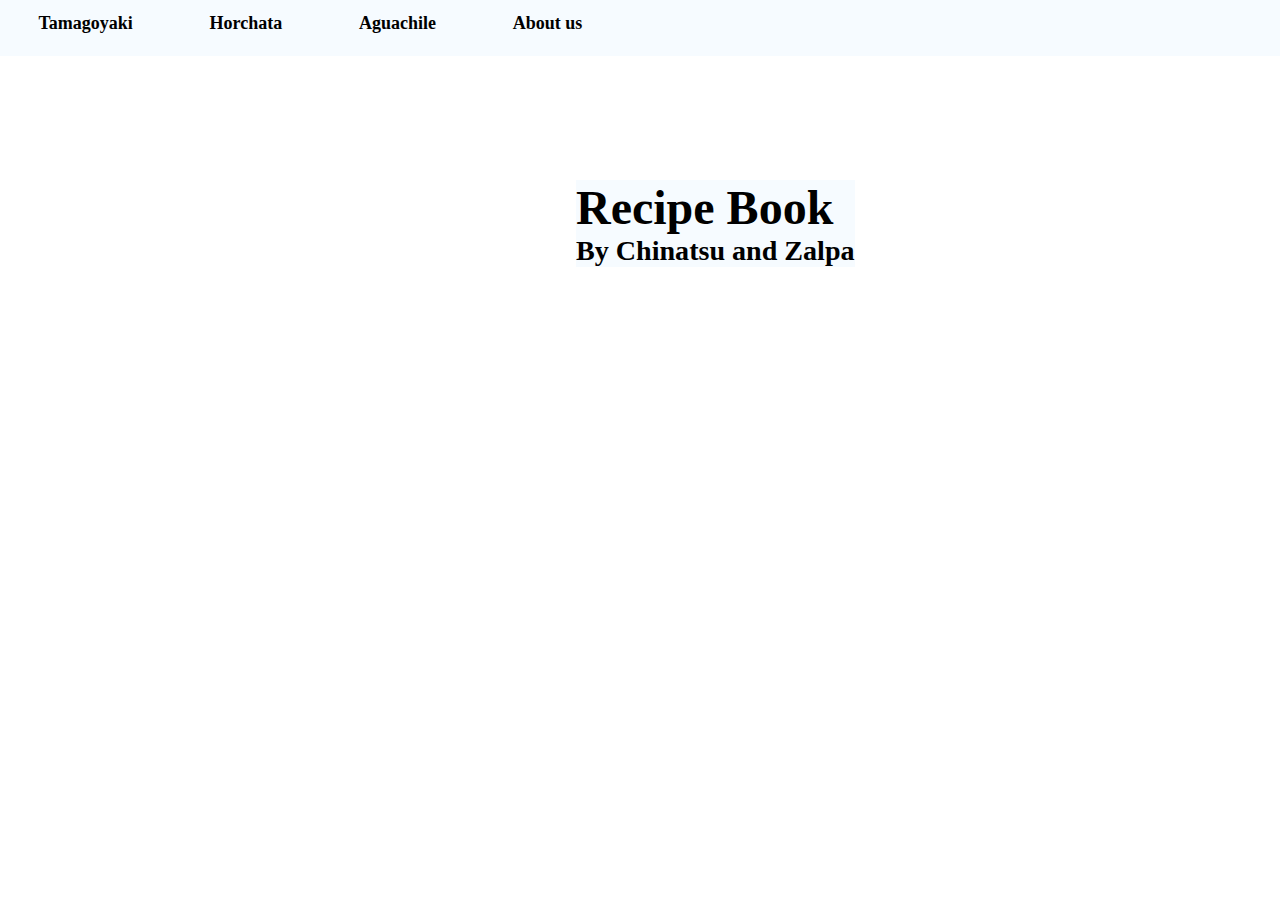
==== index.html @ f8490ed1 "upload all files that we did before" ====
<!DOCTYPE html>
<html lang="en">
    <head>
        <meta charset="UTF-8" />
        <meta http-equiv="X-UA-Compatible" content="IE=edge" />
        <meta name="viewport" content="width=device-width, initial-scale=1.0" />
        <title>Cook Book</title>
        <link rel="stylesheet" href="css/style.css" />
    </head>
    <body>
        <section class="index-page">
            <ul class="navbar">
                <li><a href="pages/tamagoyaki.html">Tamagoyaki</a></li>
                <li><a href="pages/horchata.html">Horchata</a></li>
                <li><a href="pages/aguachile.html">Aguachile</a></li>
                <li><a href="pages/aboutus.html">About us</a></li>
            </ul>
        </section>
        <div class="title-container">
            <h1 class="title-index">Recipe Book</h1>
            <h3 class="subtitle-index">By Chinatsu and Zalpa</h3>
        </div>
    </body>
</html>
---- css/style.css ----
@import url("https://fonts.googleapis.com/css2?family=Roboto+Mono:wght@100&display=swap");
* {
    margin: 0;
    padding: 0;
    box-sizing: border-box;
}

body {
    /*font-family: 'Roboto Mono', monospace;*/
}

button {
    padding: 4px;
    background: rgb(52, 132, 155);
    border: 4px solid aliceblue;
    border-radius: 10px;
    color: aliceblue;
}

button:hover {
    background: aliceblue;
    border: 4px solid aliceblue;
    color: rgb(52, 132, 155);
}

a {
    text-decoration: none;
    color: inherit;
}
.index-page,
.aguachile-page,
.horchata-page,
.tamagoyaki-page,
.about-uspage {
    width: 100vw;
    height: 100vh;
    background-image: url("../imgs/background.jpg");
    background-repeat: no-repeat;
    background-size: cover;
}
.aguachile-page {
    background-image: url("../imgs/aguachile.jpg");
}
.horchata-page {
    background-image: url("../imgs/horchata2.jpg");
}
.tamagoyaki-page {
    background-image: url("../imgs/tamagoyaki.jpg");
}
.about-uspage {
    background-image: url("../imgs/aboutus.jpg");
}
.navbar {
    background-color: rgba(240, 248, 255, 0.6);
    font-size: large;
    font-weight: bolder;
    overflow: hidden;
}
.navbar li {
    float: left;
    margin: 1% 3%;
    list-style-type: none;
    vertical-align: baseline;
    height: 30px;
}

.navbar li:hover {
    text-decoration: underline;
    text-decoration-color: rgb(52, 132, 155);
}

.title-container {
    position: absolute;
    top: 20%;
    left: 45%;
    background-color: rgba(240, 248, 255, 0.6);
    font-weight: bolder;
    font-size: x-large;
}
.left {
    float: left;
}

.right {
    float: right;
}
.recipe {
    background-color: rgba(52, 132, 155, 0.9);
    width: 30%;
    height: 100vh;
    text-align: center;
    color: aliceblue;
    padding: 0px 20px 0px 20px;
}
.recipe * {
    margin-top: 10px;
    font-weight: bold;
}

.recipe h1 {
    font-size: xx-large;
}

.recipe h2 {
    font-size: large;
}

.recipe ul ol {
    margin-top: 0;
    text-align: justify;
}

.in_list li {
    margin-top: 0;
    margin-bottom: 0;
    list-style: none;
    text-align: left;
}

.pre_list li {
    margin-top: 0;
    margin-bottom: 0%;
    text-align: left;
}

.profile1 {
    position: absolute;
    top: 20%;
    background-color: rgba(78, 151, 122, 0.9);
    width: 20%;
    text-align: left;
    color: aliceblue;
    padding: 20px;
    left: 5%;
}

.profile2 {
    position: absolute;
    top: 50%;
    background-color: rgba(66, 134, 197, 0.9);
    width: 20%;
    text-align: left;
    color: aliceblue;
    padding: 20px;
    right: 5%;
}

.profile1 h1,
.profile2 h1 {
    text-align: center;
}
.flag-img {
    float: right;
    width: 90px;
    filter: brightness(90%);
    margin-left: 2px;
}
.button2 {
    position: absolute;
    top: 90%;
    left: 45%;
}
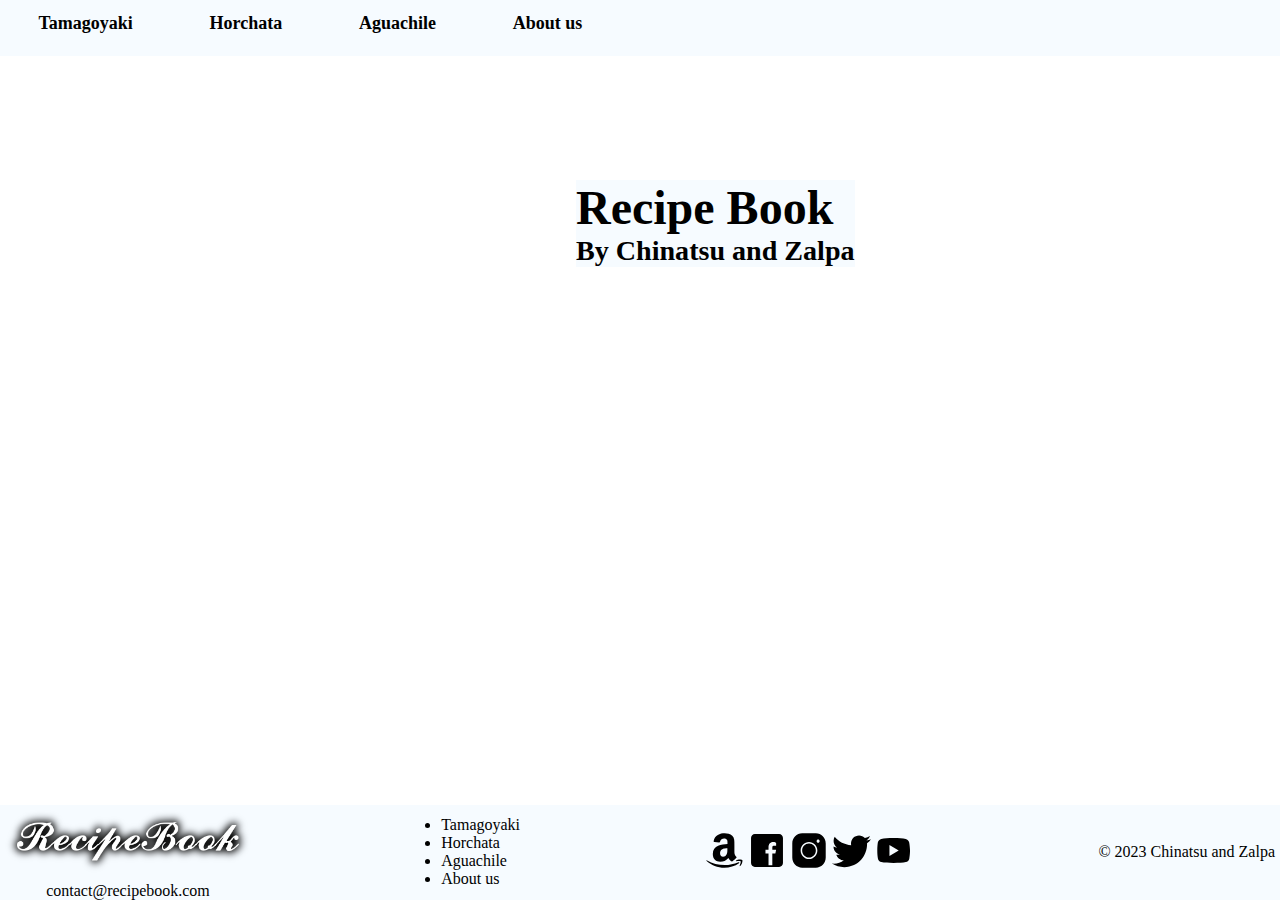
==== commit 34627d50: "edit index.html&CSS / add imgs (for footer)" ====
--- a/index.html
+++ b/index.html
@@ -1,24 +1,49 @@
 <!DOCTYPE html>
 <html lang="en">
-    <head>
-        <meta charset="UTF-8" />
-        <meta http-equiv="X-UA-Compatible" content="IE=edge" />
-        <meta name="viewport" content="width=device-width, initial-scale=1.0" />
-        <title>Cook Book</title>
-        <link rel="stylesheet" href="css/style.css" />
-    </head>
-    <body>
-        <section class="index-page">
-            <ul class="navbar">
+
+<head>
+    <meta charset="UTF-8" />
+    <meta http-equiv="X-UA-Compatible" content="IE=edge" />
+    <meta name="viewport" content="width=device-width, initial-scale=1.0" />
+    <title>Cook Book</title>
+    <link rel="stylesheet" href="css/style.css" />
+</head>
+
+<body>
+    <section class="index-page">
+        <ul class="navbar">
+            <li><a href="pages/tamagoyaki.html">Tamagoyaki</a></li>
+            <li><a href="pages/horchata.html">Horchata</a></li>
+            <li><a href="pages/aguachile.html">Aguachile</a></li>
+            <li><a href="pages/aboutus.html">About us</a></li>
+        </ul>
+    </section>
+    <div class="title-container">
+        <h1 class="title-index">Recipe Book</h1>
+        <h3 class="subtitle-index">By Chinatsu and Zalpa</h3>
+    </div>
+    <footer>
+        <section class="footer-container">
+            <div class="footerinfo">
+                <img class="footerlogo-img" src="imgs/logo.png" alt="This is a logo of our website.">
+                <p>contact@recipebook.com</p>
+            </div>
+            <ul class="footermenu">
                 <li><a href="pages/tamagoyaki.html">Tamagoyaki</a></li>
                 <li><a href="pages/horchata.html">Horchata</a></li>
                 <li><a href="pages/aguachile.html">Aguachile</a></li>
                 <li><a href="pages/aboutus.html">About us</a></li>
             </ul>
+            <div class="footerlink">
+                <a class="footerlink-a" href="https://amazon.co.jp"><img class="footerlink-img" src="imgs/icon-amazon.svg" alt=""></a>
+                <a class="footerlink-a" href="https://facebook.co.jp"><img class="footerlink-img" src="imgs/icon-facebook.svg" alt=""></a>
+                <a class="footerlink-a" href="https://instagram.co.jp"><img class="footerlink-img" src="imgs/icon-instagram.svg" alt=""></a>
+                <a class="footerlink-a" href="https://twitter.co.jp"><img class="footerlink-img" src="imgs/icon-twitter.svg" alt=""></a>
+                <a class="footerlink-a" href="https://youtube.co.jp"><img class="footerlink-img" src="imgs/icon-youtube.svg" alt=""></a>
+            </div>
+            <p class="footercopyright">© 2023 Chinatsu and Zalpa</p>
         </section>
-        <div class="title-container">
-            <h1 class="title-index">Recipe Book</h1>
-            <h3 class="subtitle-index">By Chinatsu and Zalpa</h3>
-        </div>
-    </body>
-</html>
+    </footer>
+</body>
+
+</html>--- a/css/style.css
+++ b/css/style.css
@@ -160,3 +160,55 @@
     top: 90%;
     left: 45%;
 }
+
+/*---------------------------- FOOTER ----------------------------*/
+
+.footerlogo-img {
+    width: 20vw;
+}
+
+.footerlink-img {
+    width: 3vw;
+}
+
+footer {
+    position: absolute;
+    width: 100%;
+    bottom: 0%;
+    background-color: rgba(240, 248, 255, 0.6);
+}
+
+.footer-container {
+    display: flex;
+    justify-content: space-between;
+    align-items: center;
+}
+
+.footerinfo {
+    text-align: center;
+}
+
+.footercopyright {
+    margin-right: 5px;
+}
+
+.footermenu li:hover {
+    text-decoration: underline;
+    text-decoration-color: rgb(52, 132, 155);
+}
+
+/*-- Mobile Phone --*/
+@media (max-width: 480px) {
+    .footer-container {
+        flex-direction: column;
+        row-gap: 10px;
+    }   
+    
+    .footerlogo-img {
+        width: 70vw;
+    }
+        
+    .footerlink-img {
+        width: 10vw;
+    }
+}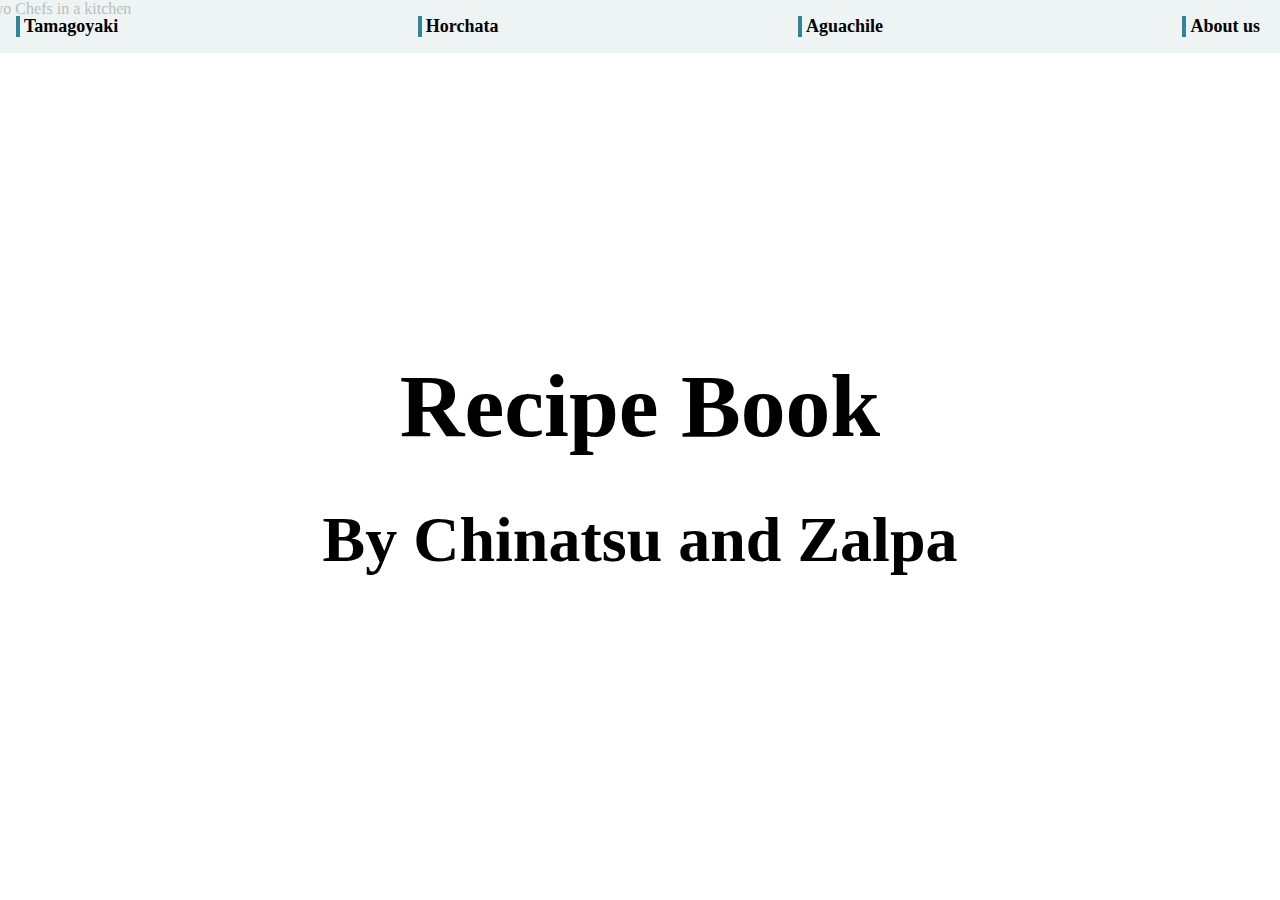
==== commit 75fddb6f: "navbar added" ====
--- a/index.html
+++ b/index.html
@@ -1,49 +1,33 @@
 <!DOCTYPE html>
 <html lang="en">
-
-<head>
-    <meta charset="UTF-8" />
-    <meta http-equiv="X-UA-Compatible" content="IE=edge" />
-    <meta name="viewport" content="width=device-width, initial-scale=1.0" />
-    <title>Cook Book</title>
-    <link rel="stylesheet" href="css/style.css" />
-</head>
-
-<body>
-    <section class="index-page">
-        <ul class="navbar">
-            <li><a href="pages/tamagoyaki.html">Tamagoyaki</a></li>
-            <li><a href="pages/horchata.html">Horchata</a></li>
-            <li><a href="pages/aguachile.html">Aguachile</a></li>
-            <li><a href="pages/aboutus.html">About us</a></li>
-        </ul>
-    </section>
-    <div class="title-container">
-        <h1 class="title-index">Recipe Book</h1>
-        <h3 class="subtitle-index">By Chinatsu and Zalpa</h3>
-    </div>
-    <footer>
-        <section class="footer-container">
-            <div class="footerinfo">
-                <img class="footerlogo-img" src="imgs/logo.png" alt="This is a logo of our website.">
-                <p>contact@recipebook.com</p>
-            </div>
-            <ul class="footermenu">
+    <head>
+        <meta charset="UTF-8" />
+        <meta http-equiv="X-UA-Compatible" content="IE=edge" />
+        <meta name="viewport" content="width=device-width, initial-scale=1.0" />
+        <title>Cook Book</title>
+        <link rel="stylesheet" href="css/style.css" />
+    </head>
+    <body>
+        <nav>
+            <ul class="navbar">
                 <li><a href="pages/tamagoyaki.html">Tamagoyaki</a></li>
                 <li><a href="pages/horchata.html">Horchata</a></li>
                 <li><a href="pages/aguachile.html">Aguachile</a></li>
                 <li><a href="pages/aboutus.html">About us</a></li>
             </ul>
-            <div class="footerlink">
-                <a class="footerlink-a" href="https://amazon.co.jp"><img class="footerlink-img" src="imgs/icon-amazon.svg" alt=""></a>
-                <a class="footerlink-a" href="https://facebook.co.jp"><img class="footerlink-img" src="imgs/icon-facebook.svg" alt=""></a>
-                <a class="footerlink-a" href="https://instagram.co.jp"><img class="footerlink-img" src="imgs/icon-instagram.svg" alt=""></a>
-                <a class="footerlink-a" href="https://twitter.co.jp"><img class="footerlink-img" src="imgs/icon-twitter.svg" alt=""></a>
-                <a class="footerlink-a" href="https://youtube.co.jp"><img class="footerlink-img" src="imgs/icon-youtube.svg" alt=""></a>
-            </div>
-            <p class="footercopyright">© 2023 Chinatsu and Zalpa</p>
-        </section>
-    </footer>
-</body>
-
-</html>+            <ul class="navbar-small">
+                <li><img src="./imgs/hamburgericon.svg" alt="" /></li>
+            </ul>
+        </nav>
+        <main class="indexmain">
+            <img
+                src="./imgs/background.jpg"
+                alt="Two Chefs in a kitchen"
+                class="background-picture"
+            />
+            <h1 class="title-index">Recipe Book</h1>
+            <h3 class="subtitle-index">By Chinatsu and Zalpa</h3>
+        </main>
+        <footer></footer>
+    </body>
+</html>
--- a/css/style.css
+++ b/css/style.css
@@ -1,4 +1,5 @@
 @import url("https://fonts.googleapis.com/css2?family=Roboto+Mono:wght@100&display=swap");
+
 * {
     margin: 0;
     padding: 0;
@@ -27,41 +28,42 @@
     text-decoration: none;
     color: inherit;
 }
-.index-page,
-.aguachile-page,
-.horchata-page,
-.tamagoyaki-page,
-.about-uspage {
-    width: 100vw;
-    height: 100vh;
-    background-image: url("../imgs/background.jpg");
-    background-repeat: no-repeat;
-    background-size: cover;
-}
+
 .aguachile-page {
     background-image: url("../imgs/aguachile.jpg");
 }
+
 .horchata-page {
     background-image: url("../imgs/horchata2.jpg");
 }
+
 .tamagoyaki-page {
     background-image: url("../imgs/tamagoyaki.jpg");
 }
+
 .about-uspage {
     background-image: url("../imgs/aboutus.jpg");
 }
+
+nav {
+    position: absolute;
+    z-index: 2;
+    background-color: rgba(233, 240, 240, 0.781);
+    width: 100%;
+}
+
 .navbar {
-    background-color: rgba(240, 248, 255, 0.6);
+    display: none;
     font-size: large;
     font-weight: bolder;
-    overflow: hidden;
-}
+    padding: 1rem;
+    justify-content: space-between;
+    list-style-type: none;
+}
+
 .navbar li {
-    float: left;
-    margin: 1% 3%;
-    list-style-type: none;
-    vertical-align: baseline;
-    height: 30px;
+    padding: 0 4px 0 4px;
+    border-left: 4px solid rgb(52, 132, 155);
 }
 
 .navbar li:hover {
@@ -69,14 +71,58 @@
     text-decoration-color: rgb(52, 132, 155);
 }
 
-.title-container {
-    position: absolute;
-    top: 20%;
-    left: 45%;
-    background-color: rgba(240, 248, 255, 0.6);
-    font-weight: bolder;
-    font-size: x-large;
-}
+/*Styel for Navbar design mobile first*/
+.navbar-small {
+    display: flex;
+    width: 100%;
+}
+
+.indexmain {
+    height: 100vh;
+    width: 100vw;
+    overflow: hidden;
+}
+
+.background-picture {
+    width: 330%;
+    transform: translateX(-20%);
+}
+
+.title-index {
+    font-size: 7vw;
+    position: absolute;
+    top: 45%;
+    left: 50%;
+    transform: translate(-50%, -50%);
+}
+
+.subtitle-index {
+    font-size: 5vw;
+    position: absolute;
+    top: 50%;
+    left: 50%;
+    transform: translate(-50%, -50%);
+}
+
+/*Break point for desktop*/
+@media only screen and (min-width: 1024px) {
+    .navbar-small {
+        display: none;
+    }
+
+    .navbar {
+        display: flex;
+    }
+
+    .background-picture {
+        width: 130%;
+    }
+
+    .subtitle-index {
+        top: 60%;
+    }
+}
+
 .left {
     float: left;
 }
@@ -84,6 +130,7 @@
 .right {
     float: right;
 }
+
 .recipe {
     background-color: rgba(52, 132, 155, 0.9);
     width: 30%;
@@ -92,6 +139,7 @@
     color: aliceblue;
     padding: 0px 20px 0px 20px;
 }
+
 .recipe * {
     margin-top: 10px;
     font-weight: bold;
@@ -149,66 +197,16 @@
 .profile2 h1 {
     text-align: center;
 }
+
 .flag-img {
     float: right;
     width: 90px;
     filter: brightness(90%);
     margin-left: 2px;
 }
+
 .button2 {
     position: absolute;
     top: 90%;
     left: 45%;
-}
-
-/*---------------------------- FOOTER ----------------------------*/
-
-.footerlogo-img {
-    width: 20vw;
-}
-
-.footerlink-img {
-    width: 3vw;
-}
-
-footer {
-    position: absolute;
-    width: 100%;
-    bottom: 0%;
-    background-color: rgba(240, 248, 255, 0.6);
-}
-
-.footer-container {
-    display: flex;
-    justify-content: space-between;
-    align-items: center;
-}
-
-.footerinfo {
-    text-align: center;
-}
-
-.footercopyright {
-    margin-right: 5px;
-}
-
-.footermenu li:hover {
-    text-decoration: underline;
-    text-decoration-color: rgb(52, 132, 155);
-}
-
-/*-- Mobile Phone --*/
-@media (max-width: 480px) {
-    .footer-container {
-        flex-direction: column;
-        row-gap: 10px;
-    }   
-    
-    .footerlogo-img {
-        width: 70vw;
-    }
-        
-    .footerlink-img {
-        width: 10vw;
-    }
 }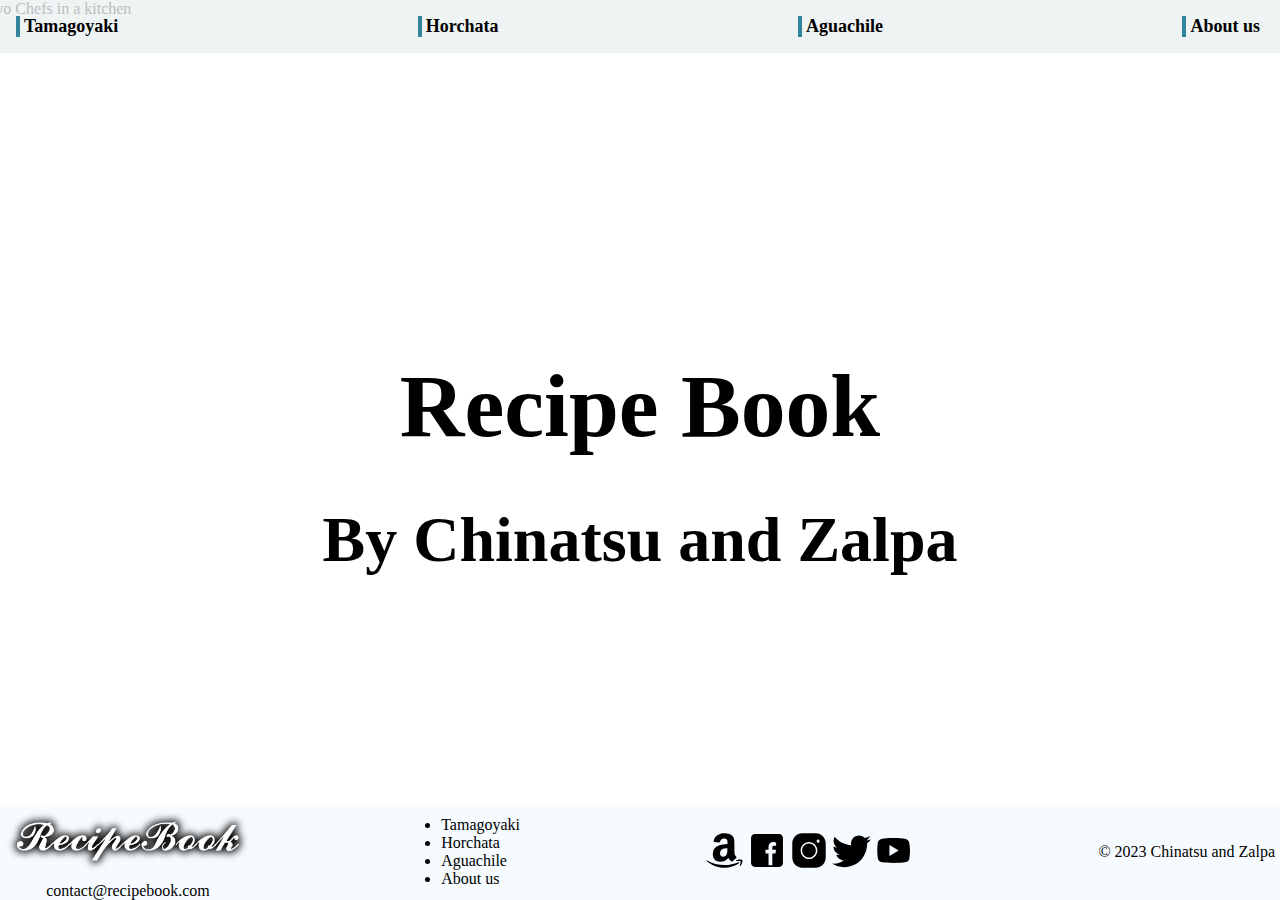
==== commit 0fb40a8b: "navbar for mobile and tablet added" ====
--- a/index.html
+++ b/index.html
@@ -7,6 +7,7 @@
         <title>Cook Book</title>
         <link rel="stylesheet" href="css/style.css" />
     </head>
+
     <body>
         <nav>
             <ul class="navbar">
@@ -16,7 +17,7 @@
                 <li><a href="pages/aboutus.html">About us</a></li>
             </ul>
             <ul class="navbar-small">
-                <li><img src="./imgs/hamburgericon.svg" alt="" /></li>
+                <li><img src="./imgs/menusmall.svg" alt="" /></li>
             </ul>
         </nav>
         <main class="indexmain">
@@ -28,6 +29,56 @@
             <h1 class="title-index">Recipe Book</h1>
             <h3 class="subtitle-index">By Chinatsu and Zalpa</h3>
         </main>
-        <footer></footer>
+        <footer>
+            <section class="footer-container">
+                <div class="footerinfo">
+                    <img
+                        class="footerlogo-img"
+                        src="imgs/logo.png"
+                        alt="This is a logo of our website."
+                    />
+                    <p>contact@recipebook.com</p>
+                </div>
+                <ul class="footermenu">
+                    <li><a href="pages/tamagoyaki.html">Tamagoyaki</a></li>
+                    <li><a href="pages/horchata.html">Horchata</a></li>
+                    <li><a href="pages/aguachile.html">Aguachile</a></li>
+                    <li><a href="pages/aboutus.html">About us</a></li>
+                </ul>
+                <div class="footerlink">
+                    <a class="footerlink-a" href="https://amazon.co.jp"
+                        ><img
+                            class="footerlink-img"
+                            src="imgs/icon-amazon.svg"
+                            alt=""
+                    /></a>
+                    <a class="footerlink-a" href="https://facebook.co.jp"
+                        ><img
+                            class="footerlink-img"
+                            src="imgs/icon-facebook.svg"
+                            alt=""
+                    /></a>
+                    <a class="footerlink-a" href="https://instagram.co.jp"
+                        ><img
+                            class="footerlink-img"
+                            src="imgs/icon-instagram.svg"
+                            alt=""
+                    /></a>
+                    <a class="footerlink-a" href="https://twitter.co.jp"
+                        ><img
+                            class="footerlink-img"
+                            src="imgs/icon-twitter.svg"
+                            alt=""
+                    /></a>
+                    <a class="footerlink-a" href="https://youtube.co.jp"
+                        ><img
+                            class="footerlink-img"
+                            src="imgs/icon-youtube.svg"
+                            alt=""
+                    /></a>
+                </div>
+                <p class="footercopyright">© 2023 Chinatsu and Zalpa</p>
+            </section>
+        </footer>
     </body>
 </html>
--- a/css/style.css
+++ b/css/style.css
@@ -209,4 +209,55 @@
     position: absolute;
     top: 90%;
     left: 45%;
+}
+
+/*---------------------------- FOOTER ----------------------------*/
+.footerlogo-img {
+    width: 20vw;
+}
+
+.footerlink-img {
+    width: 3vw;
+}
+
+footer {
+    position: absolute;
+    width: 100%;
+    bottom: 0%;
+    background-color: rgba(240, 248, 255, 0.6);
+}
+
+.footer-container {
+    display: flex;
+    justify-content: space-between;
+    align-items: center;
+}
+
+.footerinfo {
+    text-align: center;
+}
+
+.footercopyright {
+    margin-right: 5px;
+}
+
+.footermenu li:hover {
+    text-decoration: underline;
+    text-decoration-color: rgb(52, 132, 155);
+}
+
+/*-- Mobile Phone --*/
+@media (max-width: 480px) {
+    .footer-container {
+        flex-direction: column;
+        row-gap: 10px;
+    }
+
+    .footerlogo-img {
+        width: 70vw;
+    }
+
+    .footerlink-img {
+        width: 10vw;
+    }
 }